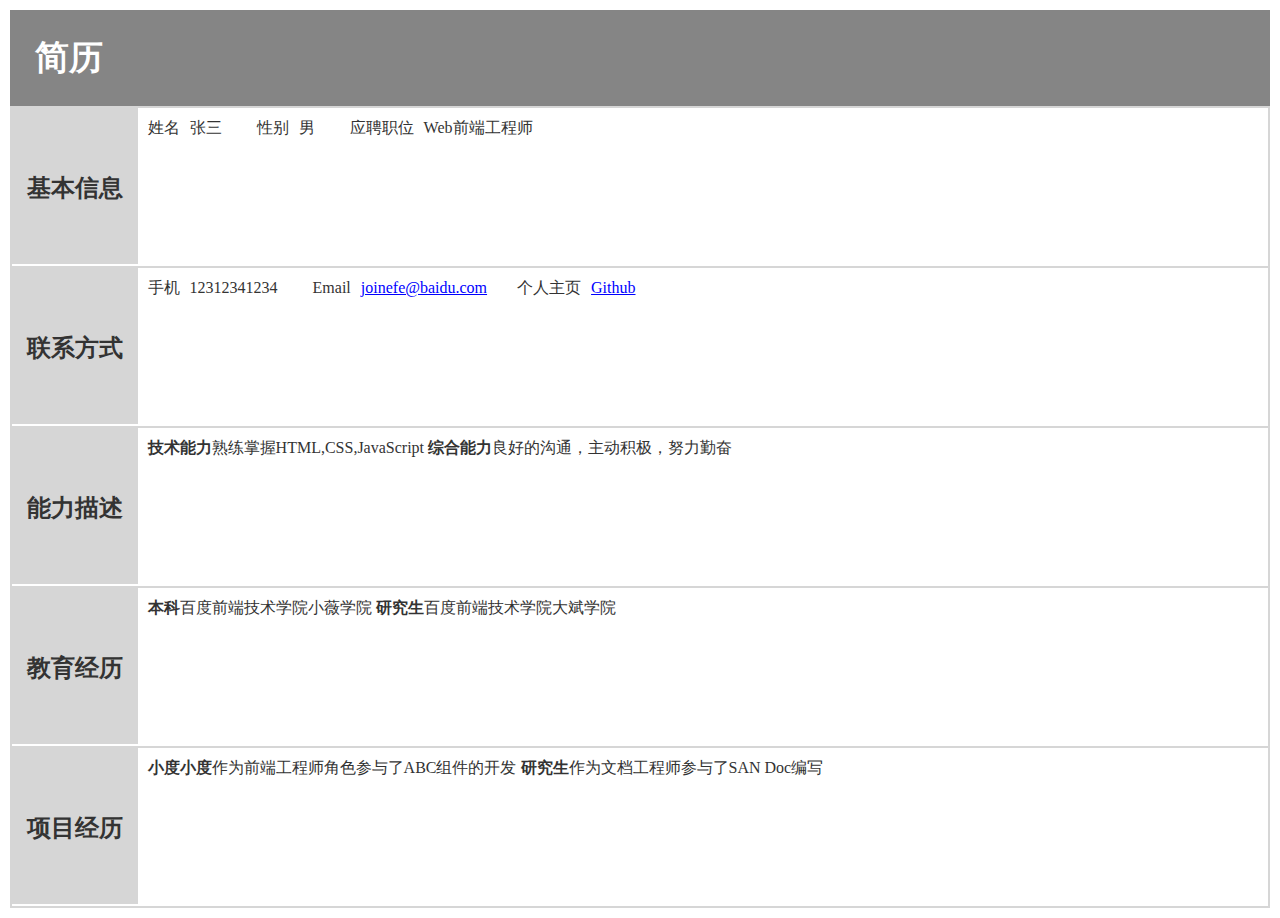
==== index.html @ bead1d4c "day 5" ====
<!DOCTYPE html>
<html>
<head>
    <meta charset="UTF-8">
    <title>Document</title>
    <link rel="stylesheet" href="css/style3.css">
</head>
<body>
    <div>
    <h1>简历</h1>
    <dl>
        <dt>基本信息</dt>
        <dd>
            <p><span>姓名</span>张三<span>性别</span>男<span>应聘职位</span>Web前端工程师</p>
        </dd>
        <dt>联系方式</dt>
        <dd>
            <p><span>手机</span>12312341234<span>Email</span><a href="mailto:joinefe@baidu.com">joinefe@baidu.com</a><span>个人主页</span><a href="https://github.com/">Github</a></p>
        </dd>
        <dt>能力描述</dt>
        <dd>
            <h4>技术能力</h4><p>熟练掌握HTML,CSS,JavaScript</p>
            <h4>综合能力</h4><p>良好的沟通，主动积极，努力勤奋</p>
        </dd>
        <dt>教育经历</dt>
        <dd>
            <h4>本科</h4><p>百度前端技术学院小薇学院</p>
            <h4>研究生</h4><p>百度前端技术学院大斌学院</p>           
        </dd>
        <dt>项目经历</dt>
        <dd>
            <h4>小度小度</h4><p>作为前端工程师角色参与了ABC组件的开发</p>
            <h4>研究生</h4><p class="last">作为文档工程师参与了SAN Doc编写</p>  
        </dd>
    </dl>
</div>
</body>
</html>
---- css/style3.css ----
body,h1,h4,p,dl,dt,dd{margin: 0;padding:0;color: #333;}
body{margin: 10px;}
h1{
    box-sizing: border-box;
    background-color: #858585;
    font: 600 34px "微软雅黑";
    padding: 25px;
    color: #fff;
    }
dl{    
    border: 2px solid #d6d6d6;
    border-top:none;
}
dl:after{
    content:"";
    height:0;
    visibility:hidden;
    display:block;
    clear:both;
  }
dt{
    float:left;
    
    box-sizing: border-box;
    height: 160px;
    width: 10%;
    background-color: #d6d6d6;
    border-top: 2px solid #d6d6d6;
    border-bottom: 2px solid #fff;
    
    font:600 24px/160px "微软雅黑";
    text-align: center;
    }
dd{
    float:left;
    box-sizing: border-box;
    height: 160px;
    width: 90%;
    padding: 10px;
    border-top: 2px solid #d6d6d6;
    }
h4,p{display: inline;}
span{margin-right: 10px;}
span+span{margin-left: 35px;}
a{
    margin-right:30px;
    color: #00f;
}
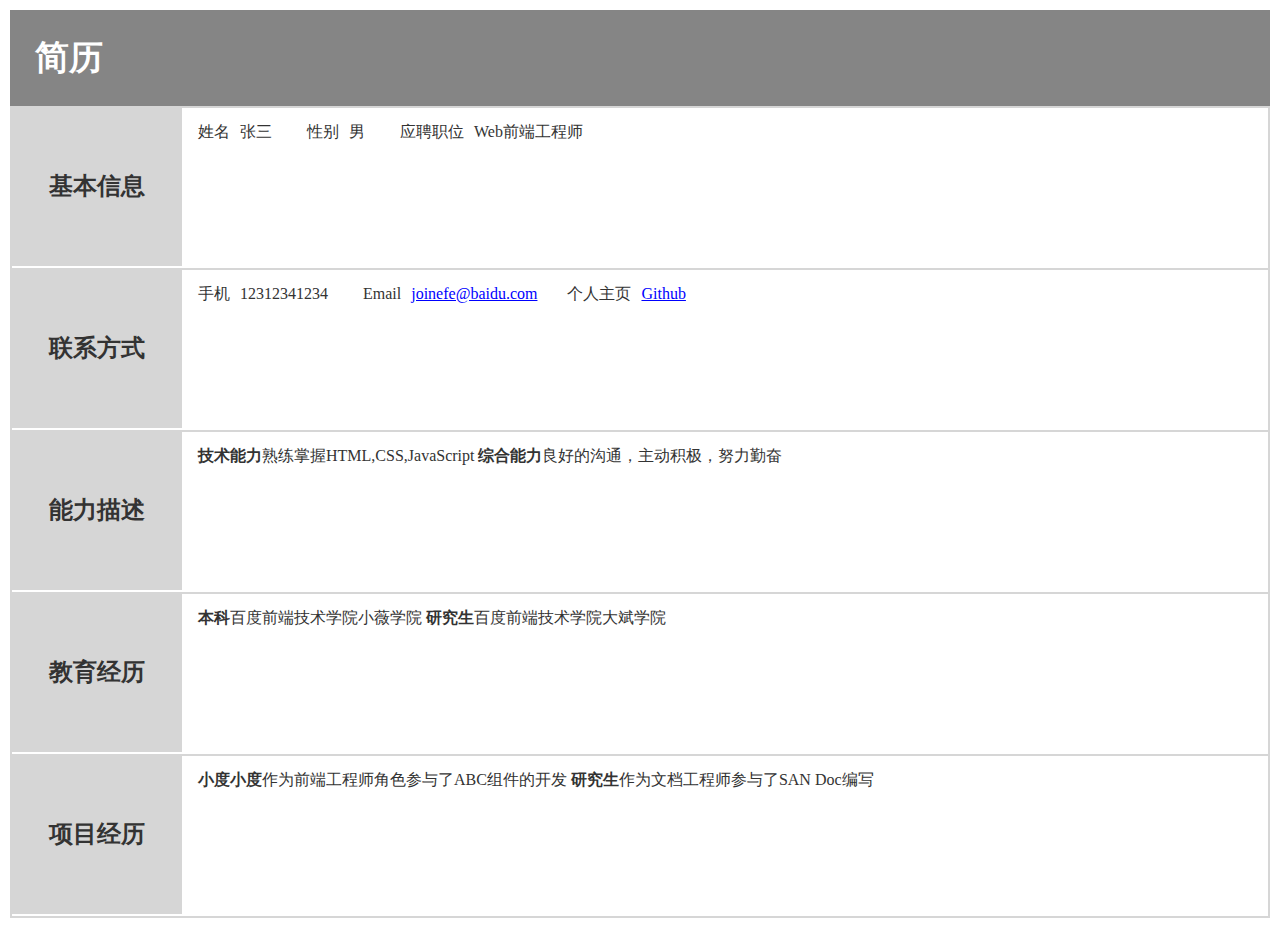
==== commit 3aa6d59c: "Update index.html" ====
--- a/index.html
+++ b/index.html
@@ -5,8 +5,7 @@
     <title>Document</title>
     <link rel="stylesheet" href="css/style3.css">
 </head>
-<body>
-    <div>
+<body>   
     <h1>简历</h1>
     <dl>
         <dt>基本信息</dt>
@@ -32,7 +31,6 @@
             <h4>小度小度</h4><p>作为前端工程师角色参与了ABC组件的开发</p>
             <h4>研究生</h4><p class="last">作为文档工程师参与了SAN Doc编写</p>  
         </dd>
-    </dl>
 </div>
 </body>
-</html>+</html>
--- a/css/style3.css
+++ b/css/style3.css
@@ -1,5 +1,7 @@
 body,h1,h4,p,dl,dt,dd{margin: 0;padding:0;color: #333;}
-body{margin: 10px;}
+body{
+    margin: 10px;
+    }
 h1{
     box-sizing: border-box;
     background-color: #858585;
@@ -11,33 +13,20 @@
     border: 2px solid #d6d6d6;
     border-top:none;
 }
-dl:after{
-    content:"";
-    height:0;
-    visibility:hidden;
-    display:block;
-    clear:both;
-  }
 dt{
-    float:left;
-    
-    box-sizing: border-box;
+    float:left;    
     height: 160px;
-    width: 10%;
-    background-color: #d6d6d6;
-    border-top: 2px solid #d6d6d6;
-    border-bottom: 2px solid #fff;
-    
+    width: 170px;
+    background-color: #d6d6d6;   
     font:600 24px/160px "微软雅黑";
     text-align: center;
     }
-dd{
-    float:left;
-    box-sizing: border-box;
-    height: 160px;
-    width: 90%;
-    padding: 10px;
+dd{    
+    height: 160px;    
     border-top: 2px solid #d6d6d6;
+    overflow:hidden;
+    line-height:3;
+    text-indent:1em;
     }
 h4,p{display: inline;}
 span{margin-right: 10px;}
@@ -45,4 +34,4 @@
 a{
     margin-right:30px;
     color: #00f;
-}+}
